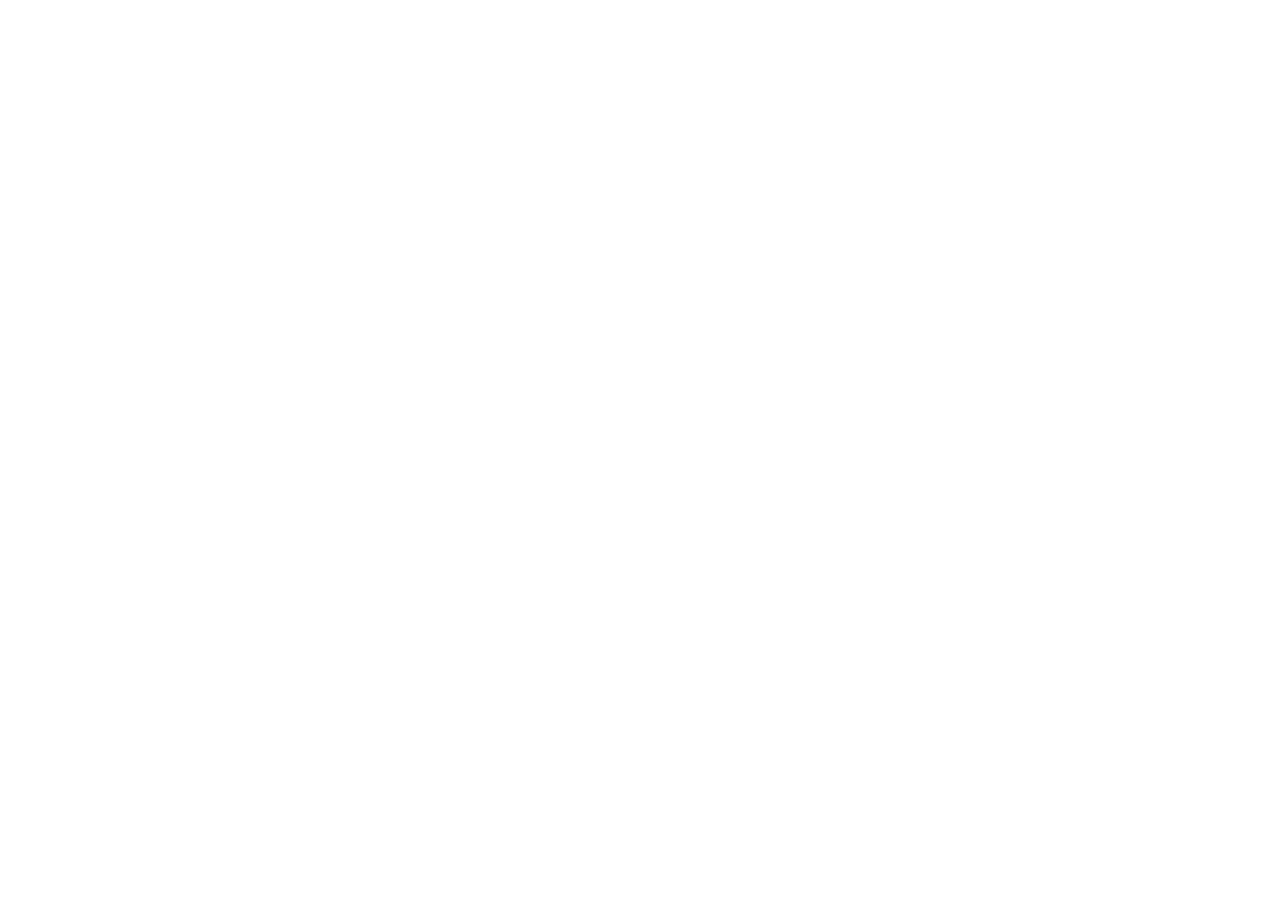
==== index.html @ 4328a1bb "Deploying to gh-pages from @ andrewwwmatsko/goit-js-hw-11@bb8a6e428dd3565fcbec821082538964e006dd2c 🚀" ====
<!DOCTYPE html>
<html lang="en">
  <head>
    <meta charset="UTF-8" />
    <link rel="icon" type="image/svg+xml" href="/favicon.svg" />
    <meta name="viewport" content="width=device-width, initial-scale=1.0" />
    <title>Vanilla App Template</title>
    <script type="module" crossorigin src="/vanilla-app-template/commonHelpers.js"></script>
  </head>
  <body>
    
  </body>
</html>
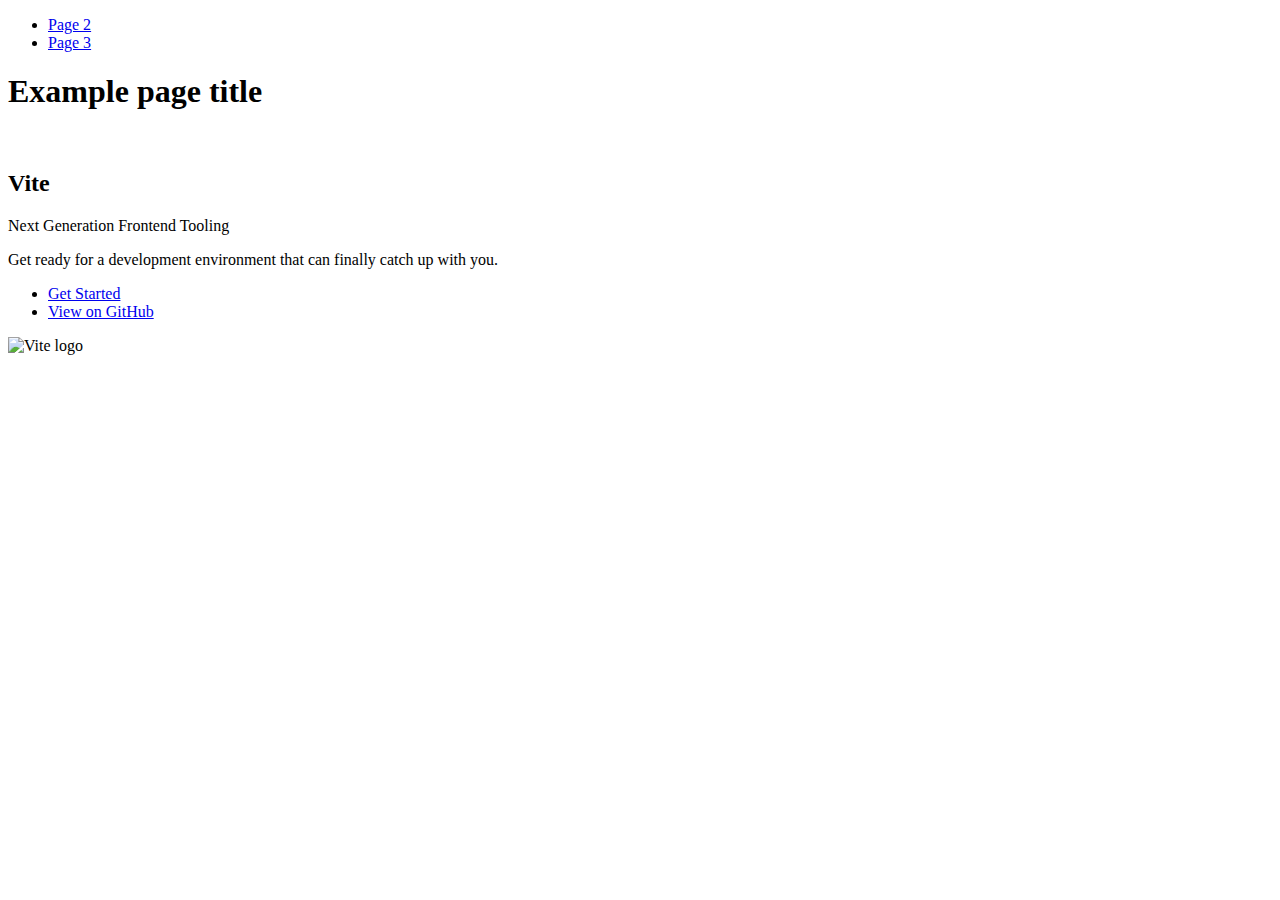
==== commit e0e09dc4: "Deploying to gh-pages from @ andrewwwmatsko/goit-js-hw-11@907679e27ff13f0fc61cecf53d5588b000ef4cbf 🚀" ====
--- a/index.html
+++ b/index.html
@@ -2,12 +2,84 @@
 <html lang="en">
   <head>
     <meta charset="UTF-8" />
-    <link rel="icon" type="image/svg+xml" href="/favicon.svg" />
+    <link rel="icon" type="image/svg+xml" href="/vanilla-app-template/favicon.svg" />
     <meta name="viewport" content="width=device-width, initial-scale=1.0" />
     <title>Vanilla App Template</title>
+    
     <script type="module" crossorigin src="/vanilla-app-template/commonHelpers.js"></script>
+    <link rel="stylesheet" href="/vanilla-app-template/assets/index-10c40100.css">
   </head>
   <body>
+    <header class="header">
+  <nav class="nav">
+    <ul class="nav-list">
+      <li class="nav-item">
+        <a href="./page-2.html" class="nav-link">Page 2</a>
+      </li>
+
+      <li class="nav-item">
+        <a href="./page-3.html" class="nav-link">Page 3</a>
+      </li>
+    </ul>
+  </nav>
+</header>
+
+
+    <section>
+      <h1>Example page title</h1>
+      <!-- Path to images as from index.html file -->
+      <img src="/vanilla-app-template/assets/javascript-8dac5379.svg" alt="" />
+    </section>
+
+    <!-- Loads the specified .html file -->
+    <section class="vite-promo">
+  <div class="container">
+    <div class="wrapper">
+      <h2 class="title">
+        <span class="gradient">Vite</span>
+      </h2>
+      <p class="text">Next Generation Frontend Tooling</p>
+      <p class="tagline">
+        Get ready for a development environment that can finally catch up with
+        you.
+      </p>
+
+      <ul class="actions">
+        <li class="action">
+          <a
+            class="link"
+            href="https://vitejs.dev/guide/"
+            target="_blank"
+            rel="noopener noreferrer"
+            >Get Started</a
+          >
+        </li>
+        <li class="action">
+          <a
+            class="link"
+            href="https://github.com/vitejs/vite"
+            target="_blank"
+            rel="noopener noreferrer"
+            >View on GitHub</a
+          >
+        </li>
+      </ul>
+    </div>
+
+    <div class="thumb">
+      <!-- Path to images as from index.html file -->
+      <img
+        class="pic"
+        src="/vanilla-app-template/assets/vite-logo-51249ca9.png"
+        alt="Vite logo"
+        width="640"
+        height="640"
+      />
+    </div>
+  </div>
+</section>
+
+
     
   </body>
 </html>
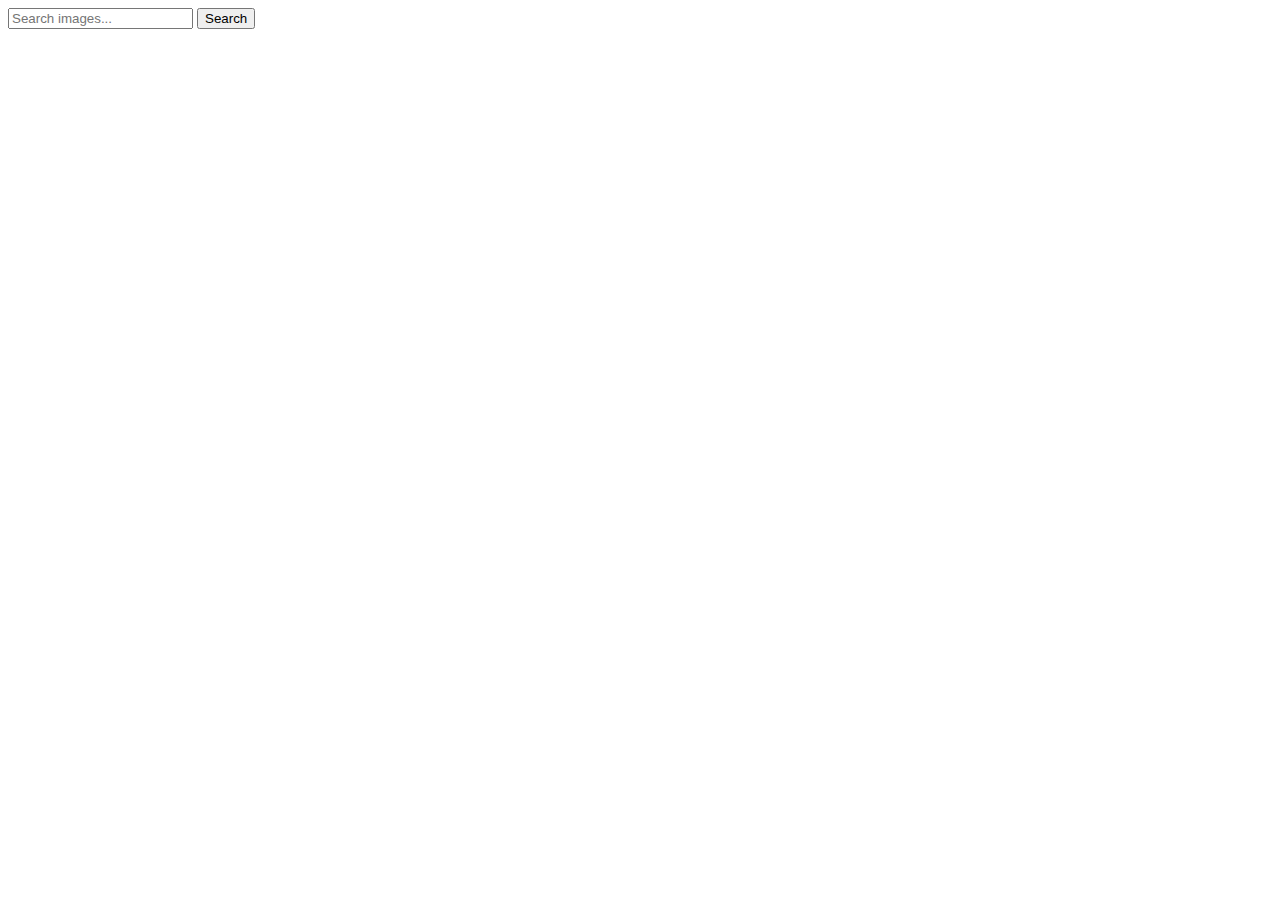
==== commit 5d5bb972: "Deploying to gh-pages from @ andrewwwmatsko/goit-js-hw-11@3dc020119e67d541cd516704b6646cd07fda8ce9 🚀" ====
--- a/index.html
+++ b/index.html
@@ -2,83 +2,27 @@
 <html lang="en">
   <head>
     <meta charset="UTF-8" />
-    <link rel="icon" type="image/svg+xml" href="/vanilla-app-template/favicon.svg" />
+    <link rel="icon" type="image/svg+xml" href="/favicon.svg" />
     <meta name="viewport" content="width=device-width, initial-scale=1.0" />
-    <title>Vanilla App Template</title>
     
-    <script type="module" crossorigin src="/vanilla-app-template/commonHelpers.js"></script>
-    <link rel="stylesheet" href="/vanilla-app-template/assets/index-10c40100.css">
+    <title>JS 11 HW</title>
+    <script type="module" crossorigin src="/goit-js-hw-11/commonHelpers.js"></script>
+    <link rel="modulepreload" crossorigin href="/goit-js-hw-11/assets/vendor-86291ea8.js">
+    <link rel="stylesheet" href="/goit-js-hw-11/assets/vendor-e5212ee8.css">
+    <link rel="stylesheet" href="/goit-js-hw-11/assets/index-53828b81.css">
   </head>
   <body>
-    <header class="header">
-  <nav class="nav">
-    <ul class="nav-list">
-      <li class="nav-item">
-        <a href="./page-2.html" class="nav-link">Page 2</a>
-      </li>
-
-      <li class="nav-item">
-        <a href="./page-3.html" class="nav-link">Page 3</a>
-      </li>
-    </ul>
-  </nav>
-</header>
-
-
-    <section>
-      <h1>Example page title</h1>
-      <!-- Path to images as from index.html file -->
-      <img src="/vanilla-app-template/assets/javascript-8dac5379.svg" alt="" />
-    </section>
-
-    <!-- Loads the specified .html file -->
-    <section class="vite-promo">
-  <div class="container">
-    <div class="wrapper">
-      <h2 class="title">
-        <span class="gradient">Vite</span>
-      </h2>
-      <p class="text">Next Generation Frontend Tooling</p>
-      <p class="tagline">
-        Get ready for a development environment that can finally catch up with
-        you.
-      </p>
-
-      <ul class="actions">
-        <li class="action">
-          <a
-            class="link"
-            href="https://vitejs.dev/guide/"
-            target="_blank"
-            rel="noopener noreferrer"
-            >Get Started</a
-          >
-        </li>
-        <li class="action">
-          <a
-            class="link"
-            href="https://github.com/vitejs/vite"
-            target="_blank"
-            rel="noopener noreferrer"
-            >View on GitHub</a
-          >
-        </li>
-      </ul>
+    <div class="container">
+      <form class="form" autocomplete="off">
+        <input
+          class="search-input"
+          name="search"
+          type="text"
+          placeholder="Search images..."
+        />
+        <button class="submit-btn" type="submit">Search</button>
+      </form>
     </div>
-
-    <div class="thumb">
-      <!-- Path to images as from index.html file -->
-      <img
-        class="pic"
-        src="/vanilla-app-template/assets/vite-logo-51249ca9.png"
-        alt="Vite logo"
-        width="640"
-        height="640"
-      />
-    </div>
-  </div>
-</section>
-
 
     
   </body>
